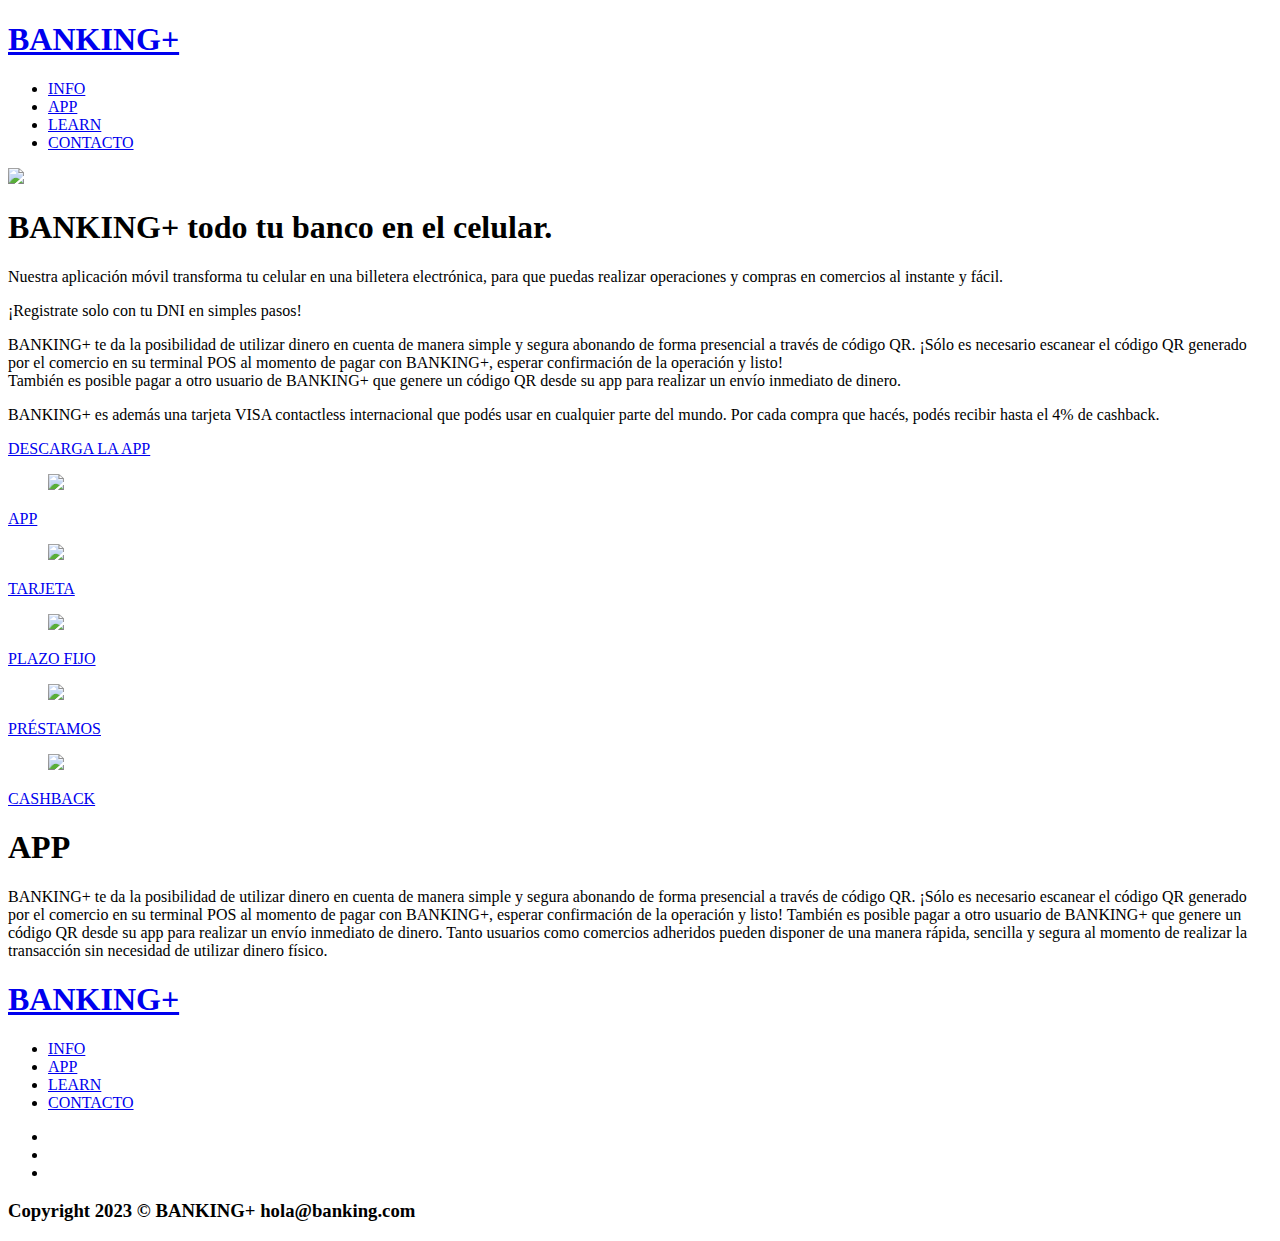
==== app.html @ 82d90717 "Modificación texto app" ====
<!DOCTYPE HTML>
<html lang="en">
<head>
	<meta charset="utf-8">
	<meta http-equiv="X-UA-Compatible" content="IE-edge">
	<meta name="viewport" content="width=device-width, initial-scale=1.0">	
	<title>Banking+</title>
	<link rel="stylesheet" href="estilo.css">
</head>
<body>
	<header>
		<div id="logoinicio">
			<h1><a id="logo" href="./index.html">BANKING+</a></h1>
		</div>
		<nav id="botonera">
			<ul>
				<li><a href="./info.html">INFO</a></li>
				<li><a href="./app.html">APP</a></li>
				<li><a href="./learn.html">LEARN</a></li>
				<li><a href="./contacto.html">CONTACTO</a></li>
			</ul>
		</nav>
	</header>

	<section id="app">
		<div id="app1">
			<img src="assets/img/app1.jpg">
		</div>
		<div id="app2">
			<h1 id="tituloapp">BANKING+ todo tu banco en el celular.</h1>
			<p>Nuestra aplicación móvil transforma tu celular en una billetera electrónica, para que puedas realizar operaciones y compras en comercios al instante y fácil.</p> 
			<p>¡Registrate solo con tu DNI en simples pasos!</p>
			<p>BANKING+ te da la posibilidad de utilizar dinero en cuenta de manera simple y segura abonando de forma presencial a través de código QR. ¡Sólo es necesario escanear el código QR generado por el comercio en su terminal POS al momento de pagar con BANKING+, esperar confirmación de la operación y listo! <br> También es posible pagar a otro usuario de BANKING+ que genere un código QR desde su app para realizar un envío inmediato de dinero.</p>
			<p>BANKING+ es además una tarjeta VISA contactless internacional que podés usar en cualquier parte del mundo. Por cada compra que hacés, podés recibir hasta el 4% de cashback.</p>
		</div>
		<div id="app3">
			<a class="descarga" href="https://apps.apple.com/">DESCARGA LA APP</a>
		</div>

		<div class="cards">
			<div class="app4">
				<figure>
					<img src="assets/img/app2.jpg">
				</figure>
				<div class="contenido">
					<a href="#app12" onclick="verinfoAPP()">APP</a>
				</div>
			</div>	
			<div class="app4">
				<figure>
					<img src="assets/img/app3.jpg">
				</figure>
				<div class="contenido">
					<a href="#tarjeta" onclick="verinfoTARJETA()">TARJETA</a>
				</div>
			</div>	
			<div class="app4">
				<figure>
					<img src="assets/img/app4.jpg">
				</figure>
				<div class="contenido">
					<a href="#plazofijo" onclick="verinfoPF()">PLAZO FIJO</a>
				</div>
			</div>	
			<div class="app4">
				<figure>
					<img src="assets/img/app5.jpg">
				</figure>
				<div class="contenido">
					<a href="#prestamos" onclick="verinfoPMO()">PRÉSTAMOS</a>
				</div>
			</div>
			<div class="app4">
				<figure>
					<img src="assets/img/app6.jpg">
				</figure>
				<div class="contenido">
					<a href="#cashback" onclick="verinfoCASHBACK()">CASHBACK</a>
				</div>
			</div>
		</div>
		<div class="cajacards" id="caja1">
			<h1>APP</h1>
			<p>BANKING+ te da la posibilidad de utilizar dinero en cuenta de manera simple y segura abonando de forma presencial a través de código QR. ¡Sólo es necesario escanear el código QR generado por el comercio en su terminal POS al momento de pagar con BANKING+, esperar confirmación de la operación y listo!
			También es posible pagar a otro usuario de BANKING+ que genere un código QR desde su app para realizar un envío inmediato de dinero.
			Tanto usuarios como comercios adheridos pueden disponer de una manera rápida, sencilla y segura al momento de realizar la transacción sin necesidad de utilizar dinero físico.</p>
		</div>
		<div class="cajacards" id="caja2" style="display: none;">
			<h1>TARJETA</h1>
			<p>BANKING+ es además una tarjeta VISA contactless internacional que podés usar en cualquier parte del mundo.</p>
		</div>
		<div class="cajacards" id="caja3" style="display: none;">
			<h1>PLAZO FIJO</h1>
			<p>Invertí en plazo fijo de manera rápida, sencilla e instantánea desde BANKING+. Desde la opción “Plazo fijo”, seleccioná el tipo de plazo. Luego elegí el tipo de renovación (sin renovación, renovación total o renovación parcial) y el monto. ¡Listo!
			También podés consultar la tasa vigente según el tipo de plazo fijo, monto y plazo de tiempo</p>
		</div>
		<div class="cajacards" id="caja4" style="display: none;">
			<h1>PRÉSTAMOS</h1>
			<p>Accedé a tu préstamo preaprobado a través de BANKING+ en simples pasos. Verificá los datos y condiciones en pantalla. Luego confirmá la operación y acreditá tu préstamo de manera sencilla y rápida en tu cuenta. Para tu seguridad te pediremos revalidar tu identidad con una identificación biométrica.
			Recordá que estos préstamos están disponibles solo para clientes que previamente hayan sido precalificados.</p>
		</div>
		<div class="cajacards" id="caja5" style="display: none;">
			<h1>CASHBACK</h1>
			<p>El cashback es una ventaja de BANKING+ para vos por la cual te reembolsamos un porcentaje de tus gastos comerciales. Por cada compra que hacés con nuestra app podés recibir hasta el 4% de cashback que se acreditan en tu cuenta y podes usarlos para lo que vos quieras.</p>
		</div>		
	</section>

	<footer>
		<div class="footer1">
			<h1><a id="logofooter" href="./index.html">BANKING+</a></h1>
		</div>	
		<nav class="footer1">
			<ul id="menufooter">
				<li><a href="./info.html">INFO</a></li>
				<li><a href="./app.html">APP</a></li>
				<li><a href="./learn.html">LEARN</a></li>
				<li><a href="./contacto.html">CONTACTO</a></li>
			</ul>
		</nav>
		<div class="footer1">
			 <ul id="redesfooter">
                <li><a class="logored" href="https://www.instagram.com/"><img src="./assets/img/INSTAGRAM_Mesa de trabajo 1.png" alt=""></a></li>
                <li><a  class="logored" href="https://www.facebook.com/"><img src="./assets/img/FACEBOOK_Mesa de trabajo 1.png" alt=""></a></li>
                <li><a  class="logored" href="https://www.youtube.com/"><img src="./assets/img/youtube_PNG1.png" alt=""> </a></li>
            </ul>
		</div>
		<div class="footer1">
			<h3 id="copy">Copyright 2023 © BANKING+ hola@banking.com</h3>
		</div>	
	</footer>
	<script src="unidad8.js"></script>
</body>
</html>
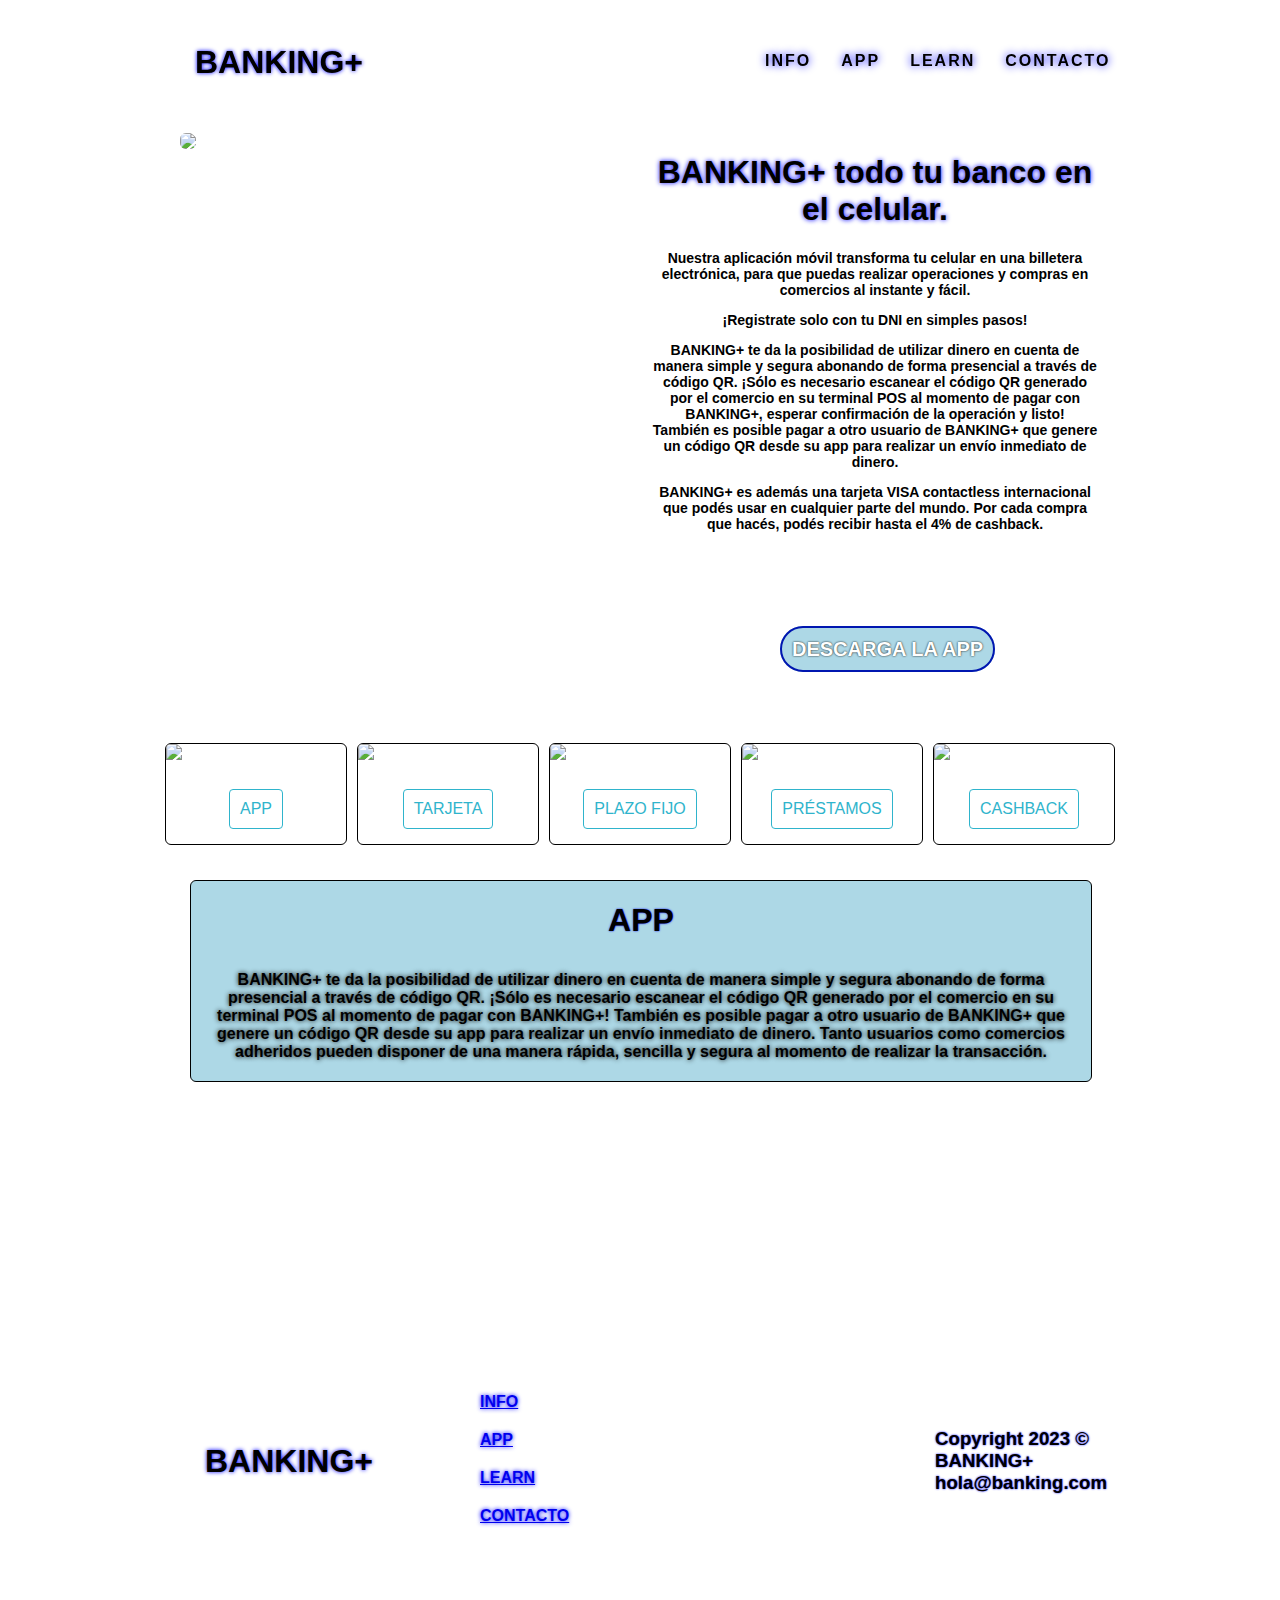
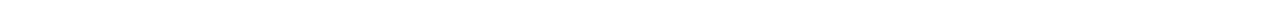
==== commit bffafeed: "Se agrega Bootstrap al proyecto" ====
--- a/app.html
+++ b/app.html
@@ -6,6 +6,9 @@
 	<meta name="viewport" content="width=device-width, initial-scale=1.0">	
 	<title>Banking+</title>
 	<link rel="stylesheet" href="estilo.css">
+	<link href="https://cdn.jsdelivr.net/npm/bootstrap@5.3.0-alpha1/dist/css/bootstrap.min.css" rel="stylesheet" integrity="sha384-GLhlTQ8iRABdZLl6O3oVMWSktQOp6b7In1Zl3/Jr59b6EGGoI1aFkw7cmDA6j6gD" crossorigin="anonymous">
+	<script src="https://cdn.jsdelivr.net/npm/bootstrap@5.3.0-alpha1/dist/js/bootstrap.bundle.min.js" integrity="sha384-w76AqPfDkMBDXo30jS1Sgez6pr3x5MlQ1ZAGC+nuZB+EYdgRZgiwxhTBTkF7CXvN" crossorigin="anonymous"></script>
+	
 </head>
 <body>
 	<header>
@@ -81,9 +84,9 @@
 		</div>
 		<div class="cajacards" id="caja1">
 			<h1>APP</h1>
-			<p>BANKING+ te da la posibilidad de utilizar dinero en cuenta de manera simple y segura abonando de forma presencial a través de código QR. ¡Sólo es necesario escanear el código QR generado por el comercio en su terminal POS al momento de pagar con BANKING+, esperar confirmación de la operación y listo!
+			<p>BANKING+ te da la posibilidad de utilizar dinero en cuenta de manera simple y segura abonando de forma presencial a través de código QR. ¡Sólo es necesario escanear el código QR generado por el comercio en su terminal POS al momento de pagar con BANKING+!
 			También es posible pagar a otro usuario de BANKING+ que genere un código QR desde su app para realizar un envío inmediato de dinero.
-			Tanto usuarios como comercios adheridos pueden disponer de una manera rápida, sencilla y segura al momento de realizar la transacción sin necesidad de utilizar dinero físico.</p>
+			Tanto usuarios como comercios adheridos pueden disponer de una manera rápida, sencilla y segura al momento de realizar la transacción.</p>
 		</div>
 		<div class="cajacards" id="caja2" style="display: none;">
 			<h1>TARJETA</h1>
--- a/estilo.css
+++ b/estilo.css
@@ -0,0 +1,887 @@
+body {
+	font-family: Arial, Helvetica, sans-serif;
+}
+
+header, section, footer {
+	width: 960px;
+	margin-left: auto;
+	margin-right: auto;
+}
+
+header {
+	height: 75px;
+	position: sticky;
+	top: 0;
+	left: 0;
+	width: 960px;
+	display: flex;
+	justify-content: space-arround;
+	transition: 0.7s;
+	padding: 15px;
+	background-image: url("assets/img/header.jpg");
+	background-repeat: no-repeat;
+	border-radius: 10px;
+}
+
+header.abajo {
+	background: transparent;
+	padding: 5px;
+}
+
+#logoinicio {
+	width: 550px;
+	float: left;
+}
+
+#logoinicio h1 {
+	margin-left: 35px;
+	position: relative;
+}
+
+#logo {
+	color: black;
+	font-weight: bold;
+	text-decoration: none;
+	text-shadow: 0 0 4px blue;
+	transition: 0.7s;
+}
+
+#logo:hover {
+	color: white;
+	text-shadow: 0 0 4px black;
+}
+
+#botonera {
+	width: 400px;
+	height: 35px;
+	display: flex;
+	align-items: center;
+	float: right;
+	margin-top: 20px;
+
+}
+
+#botonera ul {
+	position: relative;
+	display: flex;
+	align-items: right;
+	list-style-type: none;
+}
+
+#botonera ul li a {
+	position: relative;
+	margin: 0 15px;
+	text-decoration: none;
+	color: black;
+	letter-spacing: 2px;
+	font-weight: 600;
+	transition: 0.7s;
+	text-shadow: 0 0 9px blue;
+}
+
+#botonera ul li a:hover {
+    color: white;
+    text-shadow: 0 0 9px black;
+    cursor: pointer;
+}
+
+
+#inicio { 
+	height: 1000px;
+	background-color: transparent;
+}
+
+#inicio2 {
+	width: 450px;
+	height: 600px;
+	background-color: transparent;
+	float: left;
+	margin-left: 20px;
+	margin-right: 20px;
+	margin-top: 20px;
+	margin-bottom: 20px;
+}
+
+#inicio2 img {
+  object-fit: cover;
+  width:100%;
+  height:100%;
+  border-radius: 6px;
+}
+
+#inicio1 {
+	width: 450px;
+	height: 600px;
+	background-color: transparent;
+	float: left;
+	margin-top: 20px;
+	margin-right: 5px;
+	margin-bottom: 5px;
+	padding: 5px;
+	box-sizing: border-box;
+	font-size: 15px;
+}
+
+#inicio1 h1 {
+	color: black;
+	font-weight: bold;
+	text-decoration: none;
+	text-shadow: 0 0 9px blue;
+	font-size: 65px;
+}
+
+#inicio1 p {
+	color: black;
+	font-weight: bold;
+	text-shadow: 0 0 5px black;
+	font-size: 20px;
+}
+
+#info { 
+	height: 1000px;
+	background-color: transparent;
+}
+
+#info1 {
+	width: 450px;
+	height: 600px;
+	background-color: transparent;
+	float: left;
+	margin-left: 20px;
+	margin-right: 20px;
+	margin-top: 20px;
+	margin-bottom: 20px;
+}
+
+#info1 img {
+  object-fit: cover;
+  width:100%;
+  height:100%;
+  border-radius: 6px;
+}
+
+#info2 {
+	width: 450px;
+	height: 600px;
+	background-color: transparent;
+	float: left;
+	margin-top: 20px;
+	margin-right: 5px;
+	margin-bottom: 5px;
+	padding: 5px;
+	box-sizing: border-box;
+	font-size: 15px;
+}
+
+.titulossombra {
+	text-shadow: 0 0 2px blue;
+	text-align: center;
+	font-weight: 800;
+}
+.parrafos {
+	width: 100%;
+	font-weight: 800;
+	text-align: center;
+}
+
+#info3 {
+	width: 450px;
+	height: 100px;
+	background-color: transparent;
+	float: left;
+	margin-top: 20px;
+	margin-left: 20px;
+	margin-right: 20px;
+	margin-bottom: 20px;
+	}
+
+.tituloinfo3 {
+	margin-left: 30px;
+	color: lightblue;
+	text-shadow: 0 0 4px black;
+}
+
+.redes {
+    float: left;
+    display: flex;
+ 	justify-content: center;
+    margin-left: 50px;
+    margin-bottom: 20px;
+    list-style-type: none
+}
+.redes a img {
+    height: 60px;
+    margin-left: 15px;
+}
+
+#info4 {
+	width: 450px;
+	height: 100px;
+	background-color: transparent;
+	float: left;
+	margin-top: 50px;
+}
+
+.descarga{
+    text-decoration: none;
+    padding: 10px;
+    font-weight: 600;
+    font-size: 20px;
+    color: #ffffff;
+    background-color: lightblue;
+    border-radius: 75px;
+    border: 2px solid #0016b0;
+   	text-shadow: 0 0 2px black;
+   	margin-left: 130px;
+   	transition: 0.7s;
+
+}
+.descarga:hover{
+    color: black;
+    background-image: linear-gradient( to right, 
+    	blue, 
+    	white,
+    	lightblue
+    );
+
+    cursor: pointer;
+
+}
+
+#info5 {
+	width: 960px;
+	height: 220px;
+	background-color: whitesmoke;
+	float: left;
+}
+
+#info5 img {
+ 	width: 100%;
+ 	height: 100%;
+}
+
+#app {
+	height: 1240px;
+	background-color: transparent;
+}
+
+#app1 {
+	width: 450px;
+	height: 560px;
+	background-color: transparent;
+	float: left;
+	margin-left: 20px;
+	margin-right: 20px;
+	margin-top: 20px;
+	margin-bottom: 20px;
+}
+
+#app1 img {
+	width: 100%;
+	border-radius: 6px;
+}
+
+#app2 {
+	width: 450px;
+	height: 460px;
+	background-color: transparent;
+	float: left;
+	margin-top: 20px;
+}
+
+#app2 p {
+	text-align: center;
+	font-weight: 600;
+	font-size: 14px;
+}
+
+#tituloapp {
+	color: black;
+	text-align: center;
+	text-shadow: 0 0 5px blue;
+}
+
+#parrafoscript {
+	color: black;
+	text-align: justify;
+	margin: 10px;
+	text-shadow: 0 0 2px blue;
+}
+
+#app3 {
+	width: 450px;
+	height: 80px;
+	background-color: transparent;
+	float: left;
+	margin-top: 45px;
+	margin-bottom: 20px;
+}
+
+.cards {
+	width: 100%;
+	display: flex;
+	max-width: 960px;
+}
+
+.app4{
+	width: 100%;
+	margin: 5px;
+	border-radius: 6px;
+	overflow: hidden;
+	background: white;
+	box-shadow: 0 px 1px 10px rgba(0, 0, 0, 0.2);
+	cursor: default;
+	transition: all 400ms ease;
+	border: solid 1px black;
+}
+
+.app4:hover{
+	box-shadow: 5px 5px 20px rgba(0, 0, 0, 1.9);
+	transform: translateY(-3%);
+}
+
+.app4 figure {
+	margin: 0px;
+}
+
+.app4 .contenido {
+	padding: 15px;
+	text-align: center;
+}
+
+.app4 .contenido a{
+	text-decoration: none;
+	display: inline-block;
+	padding: 10px;
+	margin-top: 10px;
+	color: #2fb4cc;
+	border: 1px solid #2fb4cc;
+	border-radius: 4px;
+	transition: all 400ms ease;
+}
+
+.app4 .contenido a:hover{
+	background: #2fb4cc;
+	color: #fff;
+	cursor: pointer;
+}
+
+.cajacards {
+	width: 900px;
+	height: 200px;
+	margin: 30px;
+	border-radius: 20 px;
+	background-color: lightblue;
+	border-radius: 6px;
+	border: solid 1px black;
+}
+
+.cajacards H1 {
+	color: black;
+	text-align: center;
+	text-shadow: 0 0 2px blue;
+}
+
+.cajacards p {
+	padding: 10px;
+	text-align: center;
+	color: black;
+	text-shadow: 0 0 5px black;
+	font-weight: bold;
+}
+
+#learn {
+	height: 870px;
+	background-color: deeppink;
+}
+
+#learn0 {
+	width: 960px;
+	height: 220px;
+	background-color: green;
+}
+
+.learn1 {
+	height: 293.33px;
+	width: 293.33px;
+	background-color: ghostwhite;
+	margin-top: 20px;
+	margin-left: 20px;
+	float: left;
+}
+
+footer {
+	height: 260px;
+	background-color: white;
+}
+
+.footer1 {
+	height: 220px;
+	width: 215px;
+	float: left;
+	background-color: white;
+	margin-left: 20px;
+	margin-top: 20px;
+}
+
+#logofooter {
+	width: 100%;
+	display: block;
+	color: black;
+	font-weight: bold;
+	text-decoration: none;
+	text-shadow: 0 0 4px blue;
+	margin-top: 70px;
+	margin-left: 25px;
+}
+
+#menufooter {
+	margin: 10px;
+	padding: 0px;
+	list-style-type: none;
+	flex-wrap: wrap;
+	justify-content: space-around;
+}
+
+#menufooter li {
+	width: 100%;
+	display: block;
+	color: black;
+	font-weight: bold;
+	text-decoration: none;
+	padding: 10px;
+	text-shadow: 0 0 4px blue;
+	margin-left: 45px;
+}
+
+#redesfooter {
+    display: flex;
+    list-style-type: none
+
+}
+
+#redesfooter a img {
+	margin-top: 50px;
+	margin-right: 5px;
+    height: 45px;
+}
+
+#copy {
+	margin-top: 55px;
+	margin-left: 50px;
+	color: black;
+	text-shadow: 0 0 2px blue;
+}
+
+@media all and (min-width: 600px) and (max-width: 1023px) {
+	
+header, section, footer {
+	width: 580px;
+}
+
+header {
+	width: 100%;
+	height: 50px;
+}
+
+
+
+#logo {
+	margin-top: 150px;
+	margin-left: 0px;
+}
+
+#botonera {
+	margin-right: 90px;
+}
+
+#botonera ul {
+	margin: 2px;
+}
+
+
+#inicio { 
+	width: 100%;
+}
+
+#inicio2 {
+	width: 100%;
+}
+
+
+#inicio1 {
+	width: 100%;
+}
+
+#info { 
+	height: 1700px;
+	background-color: whitesmoke;
+}
+
+#info1 {
+	width: 500px;
+	margin-left: 40px;
+}
+
+#info2 {
+	width: 500px;
+	height: 700px;
+	font-size: 18px
+}
+
+#info3 {
+	width: 450px;
+	height: 140px;
+	float: left;
+	margin-left: 20px;
+	margin-right: 20px;
+	margin-bottom: 20px;
+}
+
+.tituloinfo3 {
+	margin-left: 55px;
+}
+
+.redes {
+    margin-left: 80px;
+}
+.redes a img {
+    height: 60px;
+    margin-left: 15px;
+}
+
+#info4 {
+	margin-left: 20px;
+}
+
+.descarga{
+   	margin-left: 130px;
+}
+
+#info5 {
+	width: 580px;
+	height: 220px;
+	float: left;
+}
+
+#info5 img {
+ 	width: 100%;
+ 	height: 100%;
+}
+
+#app {
+	height: 2050px;
+}
+
+#app1 {
+	margin-left: 60px;
+}
+#app1 img {
+	width: 100%;
+}
+
+#app2 {
+	margin-left: 60px;
+}
+
+#app3 {
+	margin-left: 60px;
+}
+
+.app4 {
+	margin-left: 2px;
+	margin-top: 40px;
+}
+
+.app4 .contenido a{
+	font-size: 65%;
+}
+
+.cajacards {
+	width: 100%;
+	height: 300px;
+}
+
+#learn {
+	height: 1090px;
+	background-color: deeppink;
+}
+
+#learn0 {
+	width: 580px;      
+	height: 220px;
+}
+
+.learn1 {
+	height: 280px;
+	width: 280px;
+	margin-top: 7px;
+	margin-left: 7px;
+}
+
+footer {
+	width: 580;
+}
+
+.footer1 {
+	height: 220px;
+	width: 250px;
+	float: left;
+	margin-left: 30px;
+	margin-top: 20px;
+	float: left;
+}
+
+#logofooter {
+	margin-top: 90px;
+	margin-left: 50px;
+
+}
+
+#menufooter {
+	margin-top: 40px;
+	margin-left: 40px;
+}
+
+#redesfooter a img {
+	margin-top: 70px;
+    margin-left: 10px;
+}
+
+#copy {
+	margin-top: 70px;
+	margin-left: 70px;
+
+}	
+} /* fin media 600 a 1023 */
+
+@media all and (max-width: 599px) {
+
+header, section, footer {
+	width: 100%;
+	margin-left: auto;
+	margin-right: auto;
+}
+
+header {
+	width: 100%;
+}
+
+header {
+	width: 100%;
+	height: 150px;
+}
+
+#logoinicio {
+	width: 0px;
+	float: none;
+}
+
+#logoinicio h1 {
+	margin-left: 150px;
+	position: center;
+}
+
+#botonera {
+	width: 100%;
+	height: 35px;
+	align-items: center;
+	float: center;
+	margin-top: 70px;
+}
+
+#inicio { 
+	width: 100%;
+}
+
+#inicio2 {
+	width: 100%;
+}
+
+
+#inicio1 {
+	width: 100%;
+}
+
+#info { 
+	width: 100%;
+	height: 1300px;
+}
+
+#info1 {
+	width: 100%;
+	height: 400px;
+	float: left;
+	margin-left: 0px;
+	margin-right: 2px;
+	margin-top: 10px;
+	margin-bottom: 10px;
+}
+
+#info1 img {
+  width:100%;
+  height:100%;
+}
+
+#info2 {
+	width: 100%;
+	height: 500px;
+
+}
+
+.titulossombra {
+	width: 100%;
+}
+
+.parrafos {
+	width: 100%;
+}
+
+#info3 {
+	width: 100%;
+	height: 140px;
+	margin-left: 0px;
+	margin-right: 20px;
+	margin-bottom: 20px;
+	}
+
+.tituloinfo3 {
+	width: 100%;
+	margin-left: 30px;
+}
+
+.redes {
+    margin-left: 5%;
+}
+.redes a img {
+	width: 100%;
+    margin-left: 0px;
+}
+
+#info4 {
+	width: 100%;
+	margin-top: 50px;
+}
+
+.descarga {
+    text-decoration: none;
+    padding: 10px;
+   	margin-left: 15%;
+}
+
+#info5 {
+	display: none;
+}
+
+#info5 img {
+ 	display: none;
+}
+
+#app {
+	height: 1950px;
+	background-color: white;
+}
+
+#app1 {
+	width: 100%;
+	weight: 500px;
+	background-color: black;
+	float: left;
+	margin-left: 0px;
+	margin-right: 20px;
+	margin-top: 20px;
+	margin-bottom: 20px;
+}
+
+#app1 img {
+	width: 100%;
+}
+
+#app2 {
+	width: 100%;
+	height: 460px;
+	background-color: black;
+	float: left;
+	margin-top: 20px;
+}
+
+#app3 {
+	width: 100%;
+	margin-left: 40px;
+}
+
+.app4 .contenido a{
+	font-size: 35%;
+	color: black;
+}
+
+.cajacards {
+	width: 100%;
+	height: 320px;
+	margin: 0px;
+}
+
+
+#learn {
+	height: 1900px;
+}
+
+#learn0 {
+	display: none;
+}
+
+.learn1 {
+	height: 293.33px;
+	width: 90%;
+}
+
+footer {
+	width: 100%;
+	height: 260px;
+}
+
+.footer1 {
+	height: 150px;
+	width: 35%;
+	margin-left: 20px;
+	margin-top: 20px;
+}
+
+#logofooter {
+	width: 100%;
+	margin-left: 0px;
+}
+
+#menufooter {
+	margin: 10px;
+	padding: 0px;
+	list-style-type: none;
+	flex-wrap: wrap;
+	justify-content: space-around;
+}
+
+#menufooter li {
+	width: 100%;
+	display: block;
+	color: black;
+	font-weight: bold;
+	text-decoration: none;
+	padding: 10px;
+	text-shadow: 0 0 4px blue;
+	margin-left: 25px;
+}
+
+#redesfooter a img {
+	margin-top: 50px;
+	margin-left: 0;
+    height: 35px;
+}
+
+#copy {
+	margin-top: 55px;
+	margin-left: 40px;
+	color: black;
+	text-shadow: 0 0 2px blue;
+}
+
+}